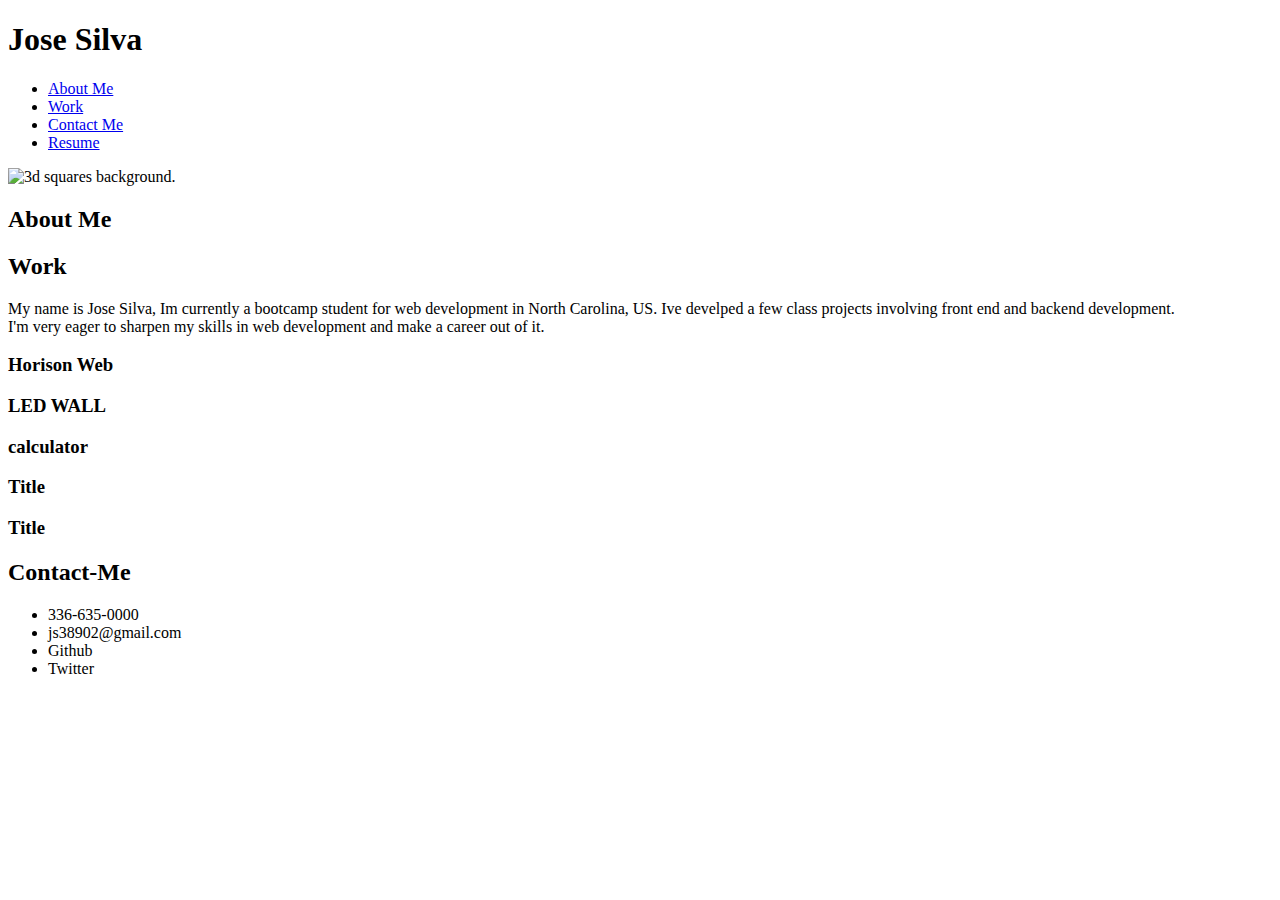
==== index.html @ 6be2c0d9 "all commit" ====
<!DOCTYPE html>
<html lang="en-US">

<head>
    <title>JOSE SILVA PORTFOLIO</title>
    <meta charset="UTF-8"/>
    <meta name="viewport" content="width=device-width, initial-scales=1" />
    <link rel="stylesheet" href="style.css">
</head>

<body>

    <div class="h1">
      
    <header>
        <h1>Jose Silva</h1>
        <div class="navbar">
        <nav>

            <ul>
                <li><a href="About-me">About Me</a></li>
                <li><a href="#">Work</a></li>
                <li><a href="#">Contact Me</a></li>
                <li><a href="#">Resume</a></li>
            </ul>
        </nav>
    </header>
        </div>
    </div>

    <div class="img">
    <img src="wallpaper-brown.jpg" alt="3d squares background." />
    </div>
    
    <main>

            <aside>
                <h2>About Me</h2>
                <h2>Work</h2>
            </aside>

            

        <section class="container">
                <P>
                    My name is Jose Silva, Im currently a bootcamp student for web development in North Carolina, US. Ive develped a few
                    class projects involving front end and backend development.
                    <br>
                    I'm very eager to sharpen my skills in web development and make a career out of it.
                </P>

            <div class="card-uno">
            <div class="card-image card-1" alt="Horison website a previous assignment."></div>
            <h3><a href="https://chepit00.github.io/homework-1/"></a> Horison Web</h3>
            </div>


        <div class="card">
            <div class="card-image card-2" alt="Red led wall with bright red dots."></div>
            <h3>LED WALL</h3>
        </div>

        <div class="card">
            <div class="card-image card-3" alt="An image of a calculator."></div>
            <h3>calculator</h3>
        </div>

        <div class="card">
            <div class="card-img"></div>
            <h3>Title</h3>
        </div>

        <div class="card">
            <div class="card-img"></div>
            <h3>Title</h3>
            </div>
        </div>
        </section>
    </main>

        <footer>
            <h2>Contact-Me</h2>
            <ul>
                <li>336-635-0000</li>
                <li>js38902@gmail.com</li>
                <li>Github</li>
                <li>Twitter</li>
            </ul>
        </footer>

</body>
</html>
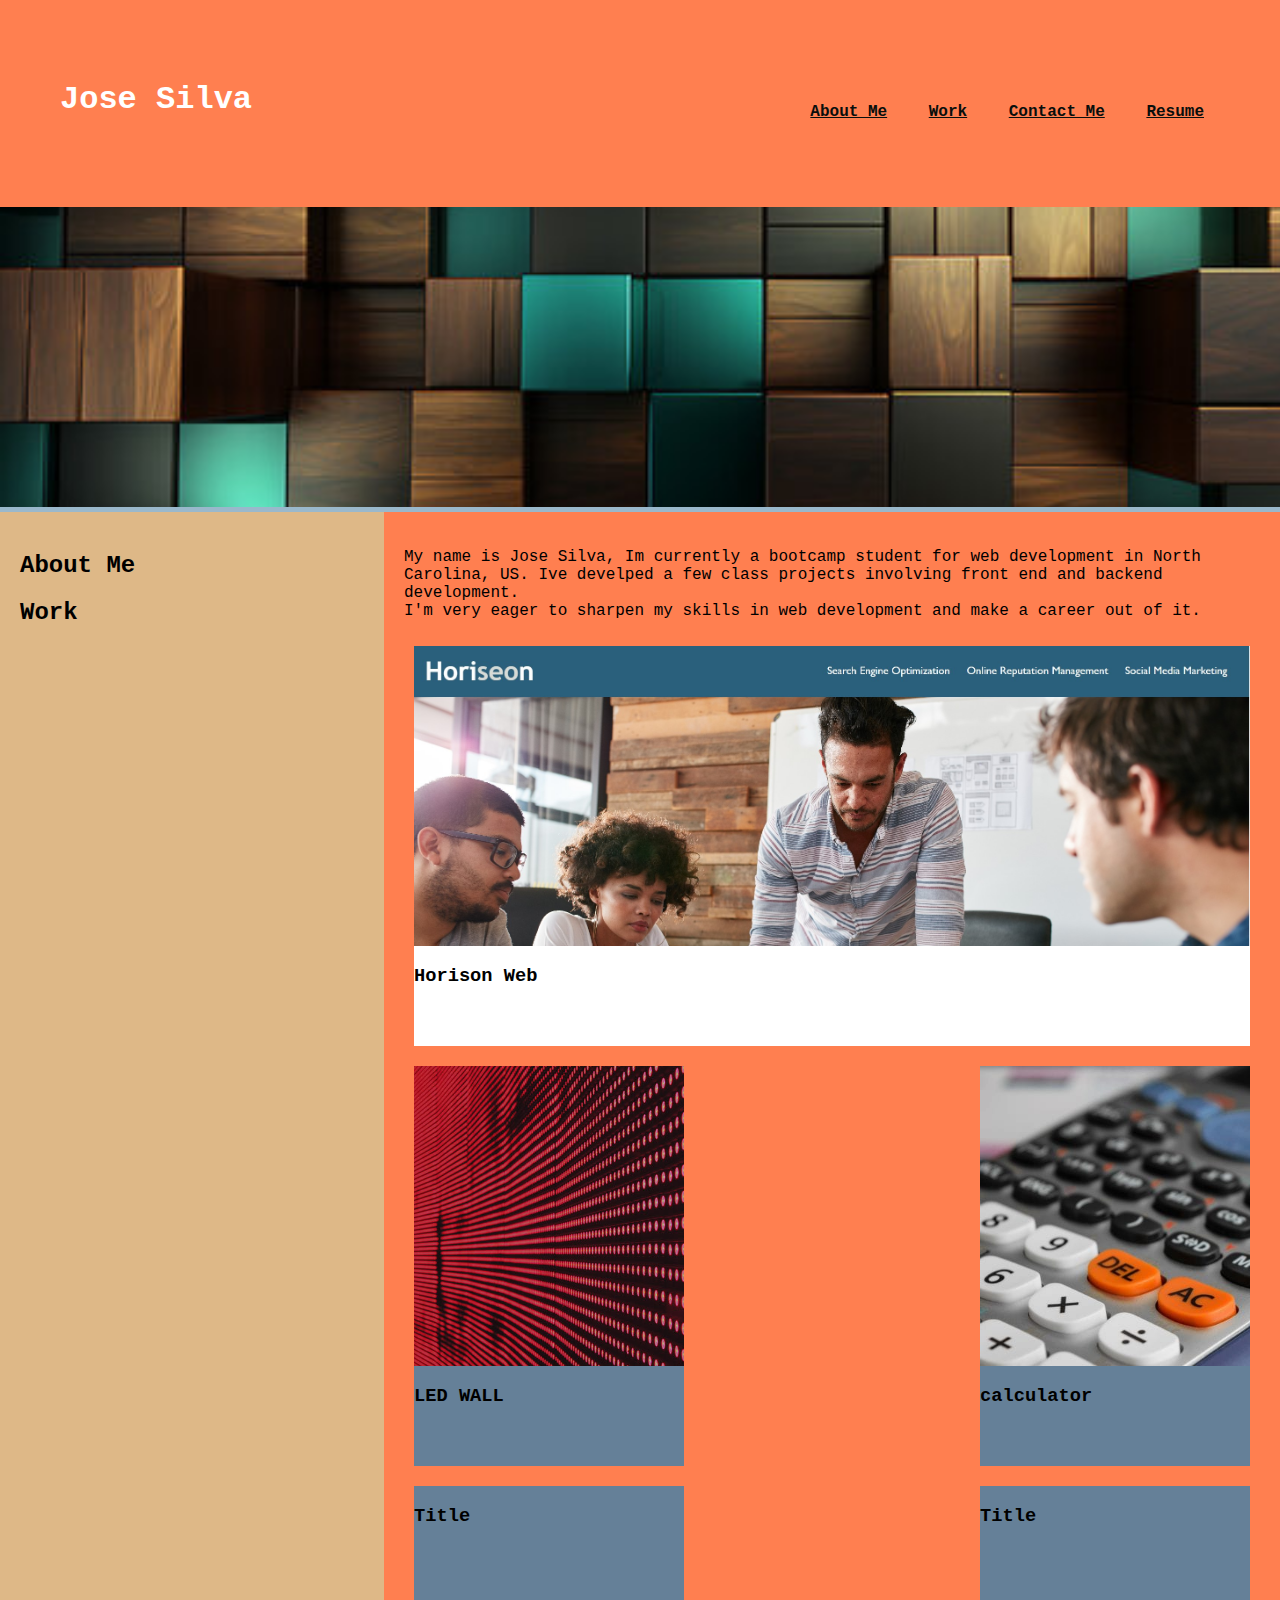
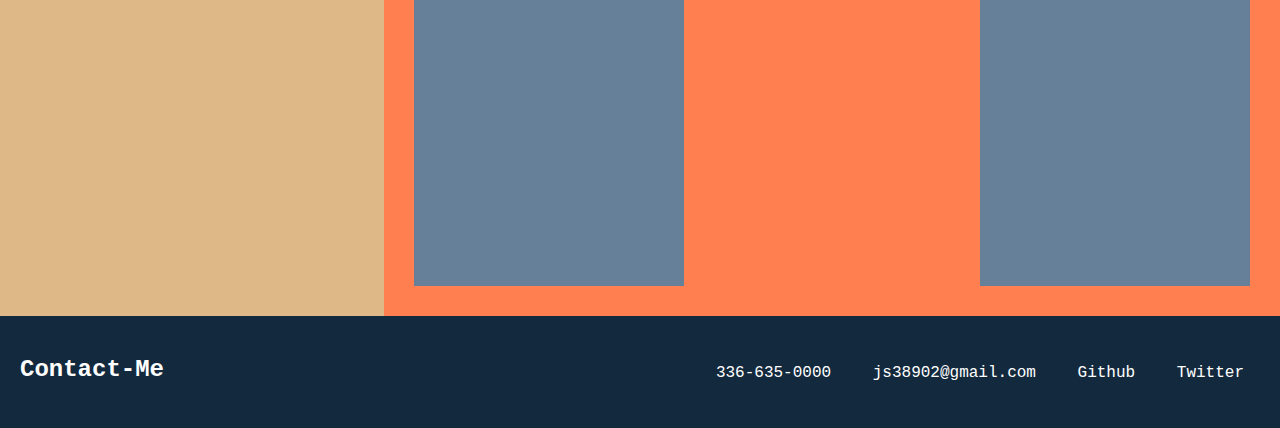
==== commit eb25f499: "changed img format" ====
--- a/index.html
+++ b/index.html
@@ -5,7 +5,7 @@
     <title>JOSE SILVA PORTFOLIO</title>
     <meta charset="UTF-8"/>
     <meta name="viewport" content="width=device-width, initial-scales=1" />
-    <link rel="stylesheet" href="style.css">
+    <link rel="stylesheet" href="./Assets/CSS/style.css">
 </head>
 
 <body>
@@ -29,7 +29,7 @@
     </div>
 
     <div class="img">
-    <img src="wallpaper-brown.jpg" alt="3d squares background." />
+    <img src="./Assets/images/wallpaper-brown.jpg" alt="3d squares background." />
     </div>
     
     <main>
--- a/Assets/CSS/style.css
+++ b/Assets/CSS/style.css
@@ -0,0 +1,123 @@
+* {
+    box-sizing: border-box;
+}
+
+img {
+     width: 1520px;
+     height: 300px;
+     object-fit: cover;
+}
+
+body {
+    font-family: 'Courier New', Courier, monospace;
+    margin: 0;
+}
+
+aside {
+    flex: 30%;
+    background-color: burlywood;
+    padding: 20px;
+    flex-wrap: wrap;
+}
+
+main {
+    display: flex;
+}
+
+section {
+    flex: 70%;
+    background-color: coral;
+    padding: 20px;
+}
+
+body {
+    background-color: rgb(154, 184, 203);
+}
+
+header {
+    padding: 60px;
+    text-align:left;
+    background:coral;
+    color: #fff;
+}
+
+
+ul {
+    margin-top: -4%;
+    text-align: end;
+}
+
+ul li {
+    list-style:none;
+    display: inline-block;
+    padding: 10PX 16PX;
+}
+
+ul li a {
+    font-size: 16px;
+    font-weight: bold;
+    text-decoration: underline;
+    color: rgb(9, 14, 12);
+    margin-top: -3%;
+}
+
+ul li a:hover {
+    color: rgba(250, 240, 240, 0.879);
+}
+
+footer {
+    padding: 20px;
+    background: #13293d;
+    color: #fff;
+}
+
+.container {
+    display: flex;
+    flex-direction:row;
+    flex-wrap: wrap;
+    justify-content:space-between;
+}
+
+.card-uno {
+    background: #fff;
+    width: 700px;
+    height: 400px;
+    margin: 10px;
+    flex-grow: 1;
+    transition: 1.1s;
+}
+
+
+.card {
+    background:#658098;
+    width: 270px;
+    height: 400px;
+    margin: 10px;
+    transition: 1.5s;
+}
+
+.card :hover {
+    transform: scale(1.5);
+    z-index: 2;
+}
+
+.card-image {
+    background-color: aqua;
+    height: 300px;
+    margin-bottom: 15px;
+    background-size: cover;
+}
+
+.card-1 {
+    background-image:url("../images/homework-1.jpg")
+    /*background-image: url(Assets\images\homework-1.jpg);*/
+}
+
+.card-2 {
+background-image: url("../images/red-led.jpg");
+}
+
+.card-3 {
+    background-image: url("../images/calculator.jpeg");
+}
+
